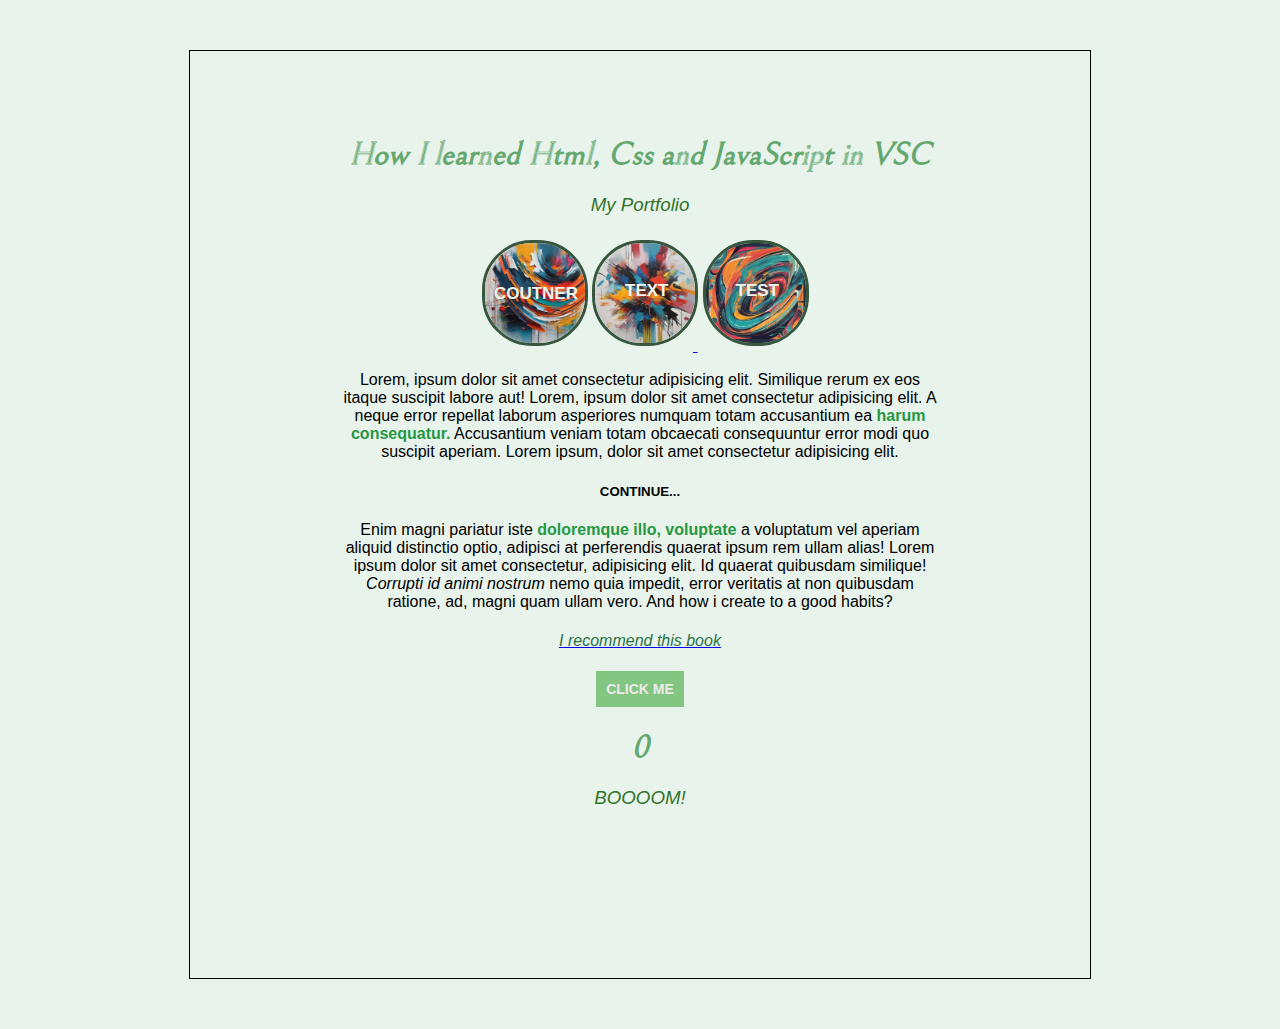
==== index.html @ 108fa0eb "edit_page" ====
<!DOCTYPE html>
<html lang="">

<head>
  <meta charset="UTF-8">
  <meta name="viewport" content="width=device-width, inicial-scale=1.0">
  <title>HTML, CSS a JS</title>
  <link rel="stylesheet" href="https://fonts.googleapis.com/css2?family=Bellefair&display=swap">
  <style>
    body {
      background-color:#e8f3eb;
      /* Svetlosivá farba pozadia */
      text-align:center;
      font-family:'Segoe UI', Tahoma, Geneva, Verdana, sans-serif;
    }
    h1
    {
      font-family:"Bellefair";
      color:rgb(100, 168, 112);
      
  
    }
    h3
    {
      font-family: 'Lucida Sans', 'Lucida Sans Regular', 'Lucida Grande', 'Lucida Sans Unicode', Geneva, Verdana, sans-serif;
      font-weight: 300;
      color: rgb(53, 116, 42);
    }
    h4{
      font-weight: 300;
      color: rgb(42, 116, 70);
      font-style: oblique;
    }
    h1,h3 {
      text-align: center;
      font-style: oblique;
    }
    button{
      padding: 10px;
      background-color:rgb(130, 198, 130);
      color: rgb(238, 234, 234);
      font-size: 14px;
      text-transform: uppercase;
      border: none;
      font-weight: 600;
     }
     button:hover,
     button:active {
      background-color: rgb(83, 183, 106);
      cursor:pointer;
     }
    img {
      width: 110px;
      border-radius:50px;
      border: 3px solid rgb(55, 86, 62);
      margin:5%;
     }
     strong{
      color: rgb(39, 151, 67);
     }
     article{
      border: 1px solid #000000;
      margin: 50px;
      margin-left: auto;
      margin-right: auto;
      padding: 150px;
      max-width: 600px;
      padding-top:5%;

     }
     a:hover img,
     a:active img {
      border-color:rgb(0, 0, 0);

     }
     img.AI_abstractcolorful {
      width: 100px;
      height: 100px;
      
     }

    img.image_container {
      width: 100px;
      height: 100px;
      position: relative;
      display: inline-block;
     }

     .image_container {
      position: relative;
      display: inline-block;
     }

     .overlay-text{
      position: absolute;
      top: 50%;
      left: 60%;
      transform: translate(-55%, -55%);
      color: #edf5eb;
      font-size: 17px;
      font-weight: bolder;
      text-transform: uppercase;
      
    
    }

    .overlay-text-1 {
      position: absolute;
      top: 40%;
      left: 40%;
      transform:translate(-10%, -10%);
      color: #edf5eb;
      font-size: 17px;
      font-weight: bolder;
      text-transform: uppercase;

    }
    
    .overlay_text_2 {
      position: absolute;
      top: 40%;
      left: 40%;
      transform: translate(-10%,-10%);
      color: #edf5eb;
      font-size: 17px;
      font-weight: bolder;
      text-transform: uppercase;
      
    }
  

     img.AI_abstract {
      width: 100px;
      height: 100px;
      
      
     }

     img.AI_dejavu {
      width: 100px;
      height: 100px;
     }

  </style>
</head>

<body>

  <article>

<header>

  <h1>How I learned Html, Css and JavaScript in VSC</h1>
  <h3>My Portfolio</h3>
  <div class="image_container">
  <a href="./javascript.html">
  <img class= AI_abstract src="./images/pixlr-image-generator-687a0a2b-77db-4cff-ad58-ace949e81edb.png" alt="JavaScript_prva">
     <div class="overlay-text">COUTNER</div>
  </a>
  </div>
  <div class="image_container">
   <a href="./javascript.html">
  <img class="AI_abstractcolorful" src="./images/pixlr-image-generator-77ec6012-0954-4608-b116-4dd4f49325db.png" alt="JavaScript_druha">
<div class="overlay-text-1">TEXT</div>
</div>

</a>
<div class="image_container">
  <a href="./javascript.html">
    <img class="AI_dejavu" src="./images/pixlr-image-generator-90095368-3bc5-4a4c-aa4b-d3820b32b9a5.png" alt="JavaScript_tretia">
 <div class="overlay_text_2">TEST</div>
  </div>
  </a>
</header>
  <p> 
      Lorem, ipsum dolor sit amet consectetur adipisicing elit. Similique rerum ex eos itaque suscipit
    labore aut! Lorem, ipsum dolor sit amet consectetur adipisicing elit. A neque error repellat laborum
    asperiores numquam totam accusantium ea <strong> harum consequatur.</strong> Accusantium veniam totam obcaecati consequuntur
    error modi quo suscipit aperiam. Lorem ipsum, dolor sit amet consectetur adipisicing elit.
   </p>
<h5>CONTINUE...</h5>

  <p> 
      Enim magni pariatur iste  <STRong>doloremque illo, voluptate</STRong> a voluptatum vel aperiam aliquid distinctio optio,
    adipisci at perferendis quaerat ipsum rem ullam alias! Lorem ipsum dolor sit amet consectetur,
    adipisicing elit. Id quaerat quibusdam similique!  <em>Corrupti id animi nostrum</em> nemo quia impedit, error
    veritatis at non quibusdam ratione, ad, magni quam ullam vero.
  And how i create to a good habits?
  </p> 



  <a href="https://www.martinus.sk/634267-atomove-navyky/785001" target="_blank"><h4>I recommend this book</h4></a>
    <button id="Clickbutton" onclick="clap ()">Click me</button>
    <h1 id="ClicksCounter">0</h1>
    <h3 id = "ClicksDescription">BOOOOM!</h3>
    <footer>


    </footer>

</article>
</body>

<script>
  var NumberOfClicks = 0
  function clap (){
    NumberOfClicks = NumberOfClicks + 1
    document.getElementById("ClicksCounter").textContent = NumberOfClicks
    if (NumberOfClicks == 10) {
      document.getElementById ("ClicksDescription").textContent = "THAT IS ENOUGH!"
    }
    if (NumberOfClicks == 15) {
      document.getElementById("ClicksDescription").textContent = "I AM SERIOUS!" 
    }
    if (NumberOfClicks == 17) {
      document.getElementById("ClicksDescription").textContent = "STOP IT!"
    }  
    if (NumberOfClicks == 20) {
      document.getElementById("ClicksDescription").textContent = "as you wish... YOU ARE LIKE A KID!"
    } 
    console.log("Klikol som")
    }

</script>

</html>
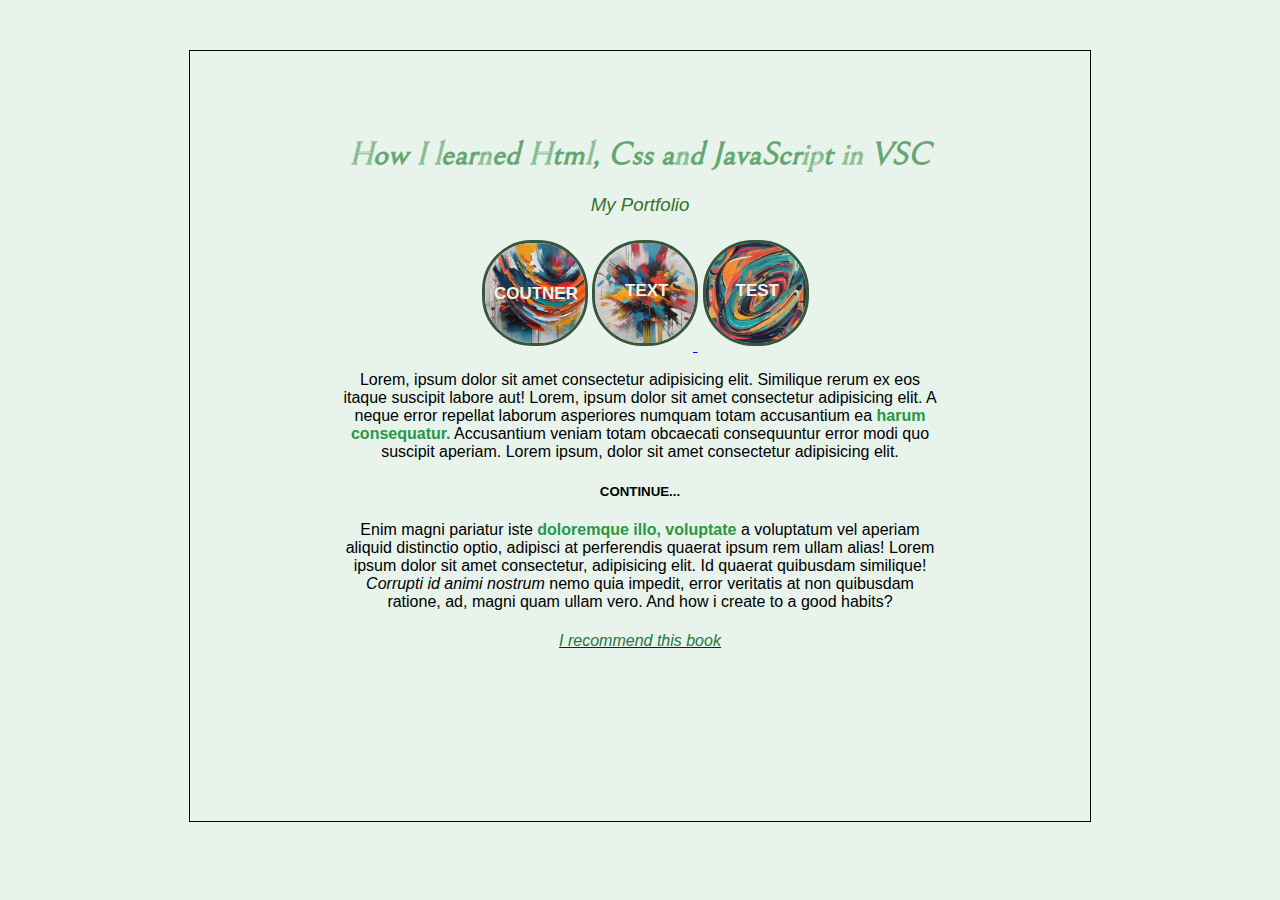
==== commit 8fc527cf: "edit_page" ====
--- a/index.html
+++ b/index.html
@@ -35,20 +35,8 @@
       text-align: center;
       font-style: oblique;
     }
-    button{
-      padding: 10px;
-      background-color:rgb(130, 198, 130);
-      color: rgb(238, 234, 234);
-      font-size: 14px;
-      text-transform: uppercase;
-      border: none;
-      font-weight: 600;
-     }
-     button:hover,
-     button:active {
-      background-color: rgb(83, 183, 106);
-      cursor:pointer;
-     }
+   
+  
     img {
       width: 110px;
       border-radius:50px;
@@ -191,9 +179,7 @@
 
 
   <a href="https://www.martinus.sk/634267-atomove-navyky/785001" target="_blank"><h4>I recommend this book</h4></a>
-    <button id="Clickbutton" onclick="clap ()">Click me</button>
-    <h1 id="ClicksCounter">0</h1>
-    <h3 id = "ClicksDescription">BOOOOM!</h3>
+
     <footer>
 
 
@@ -203,24 +189,7 @@
 </body>
 
 <script>
-  var NumberOfClicks = 0
-  function clap (){
-    NumberOfClicks = NumberOfClicks + 1
-    document.getElementById("ClicksCounter").textContent = NumberOfClicks
-    if (NumberOfClicks == 10) {
-      document.getElementById ("ClicksDescription").textContent = "THAT IS ENOUGH!"
-    }
-    if (NumberOfClicks == 15) {
-      document.getElementById("ClicksDescription").textContent = "I AM SERIOUS!" 
-    }
-    if (NumberOfClicks == 17) {
-      document.getElementById("ClicksDescription").textContent = "STOP IT!"
-    }  
-    if (NumberOfClicks == 20) {
-      document.getElementById("ClicksDescription").textContent = "as you wish... YOU ARE LIKE A KID!"
-    } 
-    console.log("Klikol som")
-    }
+
 
 </script>
 
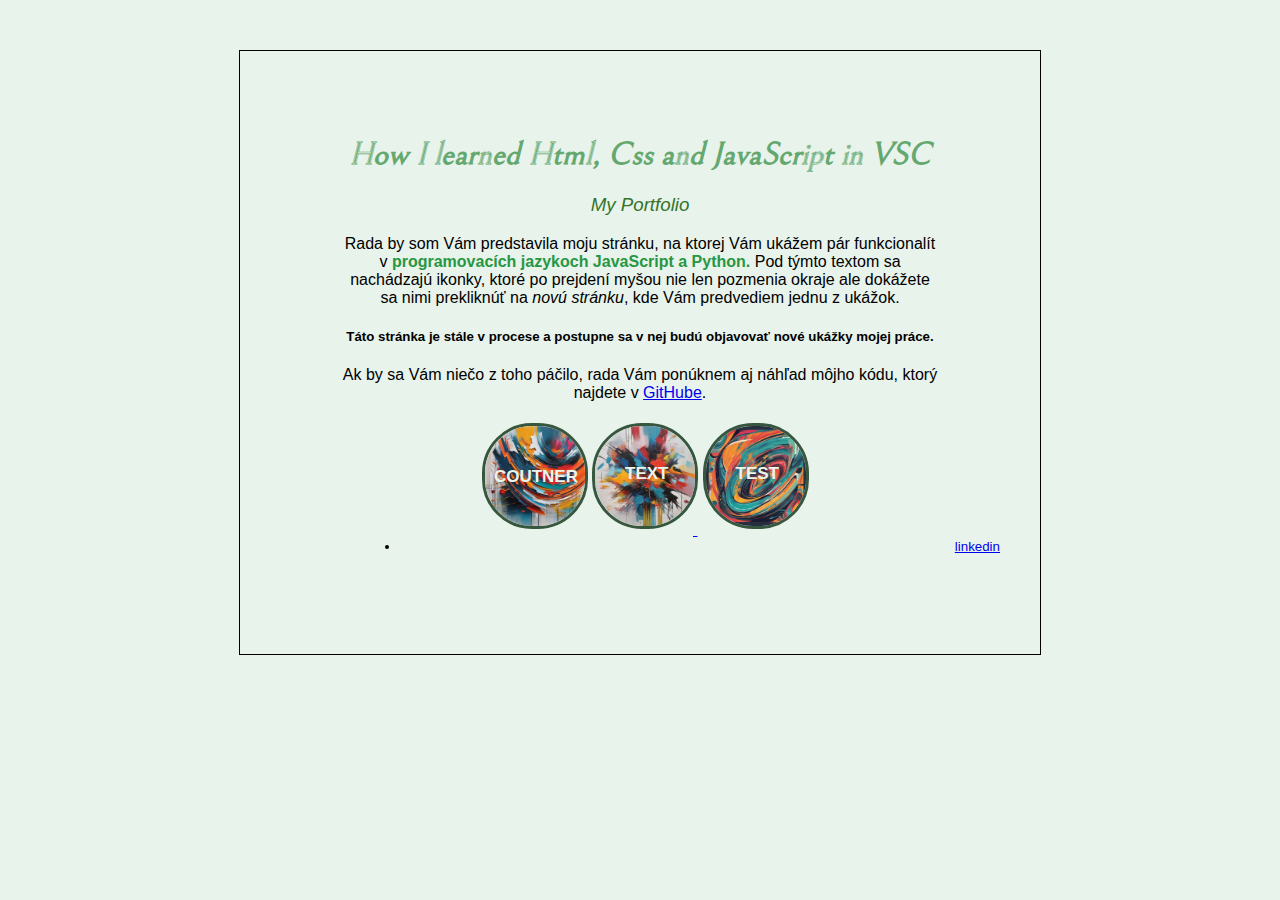
==== commit a42895b9: "edit_page" ====
--- a/index.html
+++ b/index.html
@@ -9,7 +9,7 @@
   <style>
     body {
       background-color:#e8f3eb;
-      /* Svetlosivá farba pozadia */
+      /* Svetlozelena farba pozadia */
       text-align:center;
       font-family:'Segoe UI', Tahoma, Geneva, Verdana, sans-serif;
     }
@@ -26,11 +26,14 @@
       font-weight: 300;
       color: rgb(53, 116, 42);
     }
-    h4{
-      font-weight: 300;
+
+    h4 {
+      font-weight: 100;
       color: rgb(42, 116, 70);
       font-style: oblique;
-    }
+      text-align: center;
+    }
+
     h1,h3 {
       text-align: center;
       font-style: oblique;
@@ -43,24 +46,30 @@
       border: 3px solid rgb(55, 86, 62);
       margin:5%;
      }
-     strong{
+     strong {
       color: rgb(39, 151, 67);
      }
+
+
+     /*okraje stranky */
      article{
       border: 1px solid #000000;
       margin: 50px;
       margin-left: auto;
       margin-right: auto;
-      padding: 150px;
+      padding: 100px;
       max-width: 600px;
       padding-top:5%;
 
      }
+
+     /*okraje ikoniek */
      a:hover img,
      a:active img {
       border-color:rgb(0, 0, 0);
 
      }
+     /* vlastnosti ikoniek - obrazkov na stranke */
      img.AI_abstractcolorful {
       width: 100px;
       height: 100px;
@@ -72,12 +81,16 @@
       height: 100px;
       position: relative;
       display: inline-block;
+      
      }
 
      .image_container {
       position: relative;
       display: inline-block;
-     }
+    
+     }
+
+     /* text v ikonach - obrazkoch */
 
      .overlay-text{
       position: absolute;
@@ -89,6 +102,7 @@
       font-weight: bolder;
       text-transform: uppercase;
       
+      
     
     }
 
@@ -101,6 +115,7 @@
       font-size: 17px;
       font-weight: bolder;
       text-transform: uppercase;
+      
 
     }
     
@@ -113,6 +128,7 @@
       font-size: 17px;
       font-weight: bolder;
       text-transform: uppercase;
+     
       
     }
   
@@ -127,7 +143,17 @@
      img.AI_dejavu {
       width: 100px;
       height: 100px;
-     }
+      
+     }
+      li {
+        text-align: right;
+        font-size: smaller;
+        position: relative;
+        bottom:50%;
+        right: -10%;
+
+        
+      }
 
   </style>
 </head>
@@ -140,51 +166,40 @@
 
   <h1>How I learned Html, Css and JavaScript in VSC</h1>
   <h3>My Portfolio</h3>
-  <div class="image_container">
-  <a href="./javascript.html">
-  <img class= AI_abstract src="./images/pixlr-image-generator-687a0a2b-77db-4cff-ad58-ace949e81edb.png" alt="JavaScript_prva">
-     <div class="overlay-text">COUTNER</div>
-  </a>
-  </div>
-  <div class="image_container">
-   <a href="./javascript.html">
-  <img class="AI_abstractcolorful" src="./images/pixlr-image-generator-77ec6012-0954-4608-b116-4dd4f49325db.png" alt="JavaScript_druha">
-<div class="overlay-text-1">TEXT</div>
-</div>
-
-</a>
-<div class="image_container">
-  <a href="./javascript.html">
-    <img class="AI_dejavu" src="./images/pixlr-image-generator-90095368-3bc5-4a4c-aa4b-d3820b32b9a5.png" alt="JavaScript_tretia">
- <div class="overlay_text_2">TEST</div>
-  </div>
-  </a>
+ 
 </header>
   <p> 
-      Lorem, ipsum dolor sit amet consectetur adipisicing elit. Similique rerum ex eos itaque suscipit
-    labore aut! Lorem, ipsum dolor sit amet consectetur adipisicing elit. A neque error repellat laborum
-    asperiores numquam totam accusantium ea <strong> harum consequatur.</strong> Accusantium veniam totam obcaecati consequuntur
-    error modi quo suscipit aperiam. Lorem ipsum, dolor sit amet consectetur adipisicing elit.
+    Rada by som Vám predstavila moju stránku, na ktorej Vám ukážem pár funkcionalít v  <strong>programovacích jazykoch JavaScript a Python.</strong> 
+    Pod týmto textom sa nachádzajú ikonky, ktoré po prejdení myšou nie len pozmenia okraje ale dokážete
+    sa nimi prekliknúť na  <em>novú stránku</em>, kde Vám predvediem jednu z ukážok. 
    </p>
-<h5>CONTINUE...</h5>
-
-  <p> 
-      Enim magni pariatur iste  <STRong>doloremque illo, voluptate</STRong> a voluptatum vel aperiam aliquid distinctio optio,
-    adipisci at perferendis quaerat ipsum rem ullam alias! Lorem ipsum dolor sit amet consectetur,
-    adipisicing elit. Id quaerat quibusdam similique!  <em>Corrupti id animi nostrum</em> nemo quia impedit, error
-    veritatis at non quibusdam ratione, ad, magni quam ullam vero.
-  And how i create to a good habits?
-  </p> 
-
-
-
-  <a href="https://www.martinus.sk/634267-atomove-navyky/785001" target="_blank"><h4>I recommend this book</h4></a>
+<h5>Táto stránka je stále v procese a postupne sa v nej budú objavovať nové ukážky mojej práce.</h5>
+
+  <p>Ak by sa Vám niečo z toho páčilo, rada Vám ponúknem aj náhľad môjho kódu, ktorý najdete v <a href="https://github.com/Wildlanna/my_project" target="_blank">GitHube</a>.</p> 
 
     <footer>
-
+      <div class="image_container">
+        <a href="./javascript.html">
+        <img class= AI_abstract src="./images/pixlr-image-generator-687a0a2b-77db-4cff-ad58-ace949e81edb.png" alt="JavaScript_prva">
+           <div class="overlay-text">COUTNER</div>
+        </a>
+        </div>
+        <div class="image_container">
+         <a href="./javascript.html">
+        <img class="AI_abstractcolorful" src="./images/pixlr-image-generator-77ec6012-0954-4608-b116-4dd4f49325db.png" alt="JavaScript_druha">
+      <div class="overlay-text-1">TEXT</div>
+      </div>
+      
+      </a>
+      <div class="image_container">
+        <a href="./javascript.html">
+          <img class="AI_dejavu" src="./images/pixlr-image-generator-90095368-3bc5-4a4c-aa4b-d3820b32b9a5.png" alt="JavaScript_tretia">
+       <div class="overlay_text_2">TEST</div>
+        </div>
+        </a>
 
     </footer>
-
+     <li><a href="https://www.linkedin.com/in/miriama-romanova/" target="_blank">linkedin</a></li>
 </article>
 </body>
 
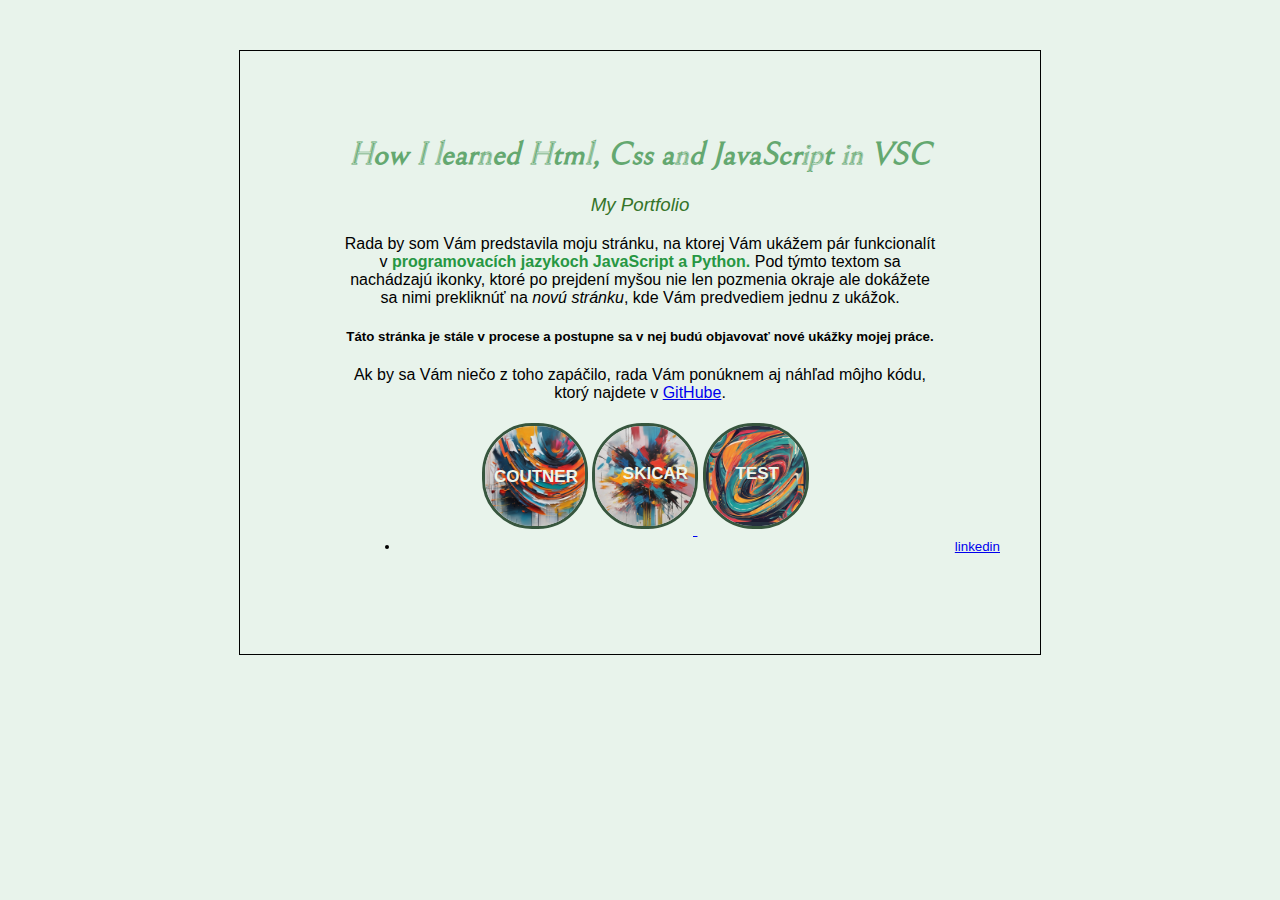
==== commit 22b726f0: "edit_page" ====
--- a/index.html
+++ b/index.html
@@ -175,19 +175,19 @@
    </p>
 <h5>Táto stránka je stále v procese a postupne sa v nej budú objavovať nové ukážky mojej práce.</h5>
 
-  <p>Ak by sa Vám niečo z toho páčilo, rada Vám ponúknem aj náhľad môjho kódu, ktorý najdete v <a href="https://github.com/Wildlanna/my_project" target="_blank">GitHube</a>.</p> 
+  <p>Ak by sa Vám niečo z toho zapáčilo, rada Vám ponúknem aj náhľad môjho kódu, ktorý najdete v <a href="https://github.com/Wildlanna/my_project" target="_blank">GitHube</a>.</p> 
 
     <footer>
       <div class="image_container">
-        <a href="./javascript.html">
+        <a href="./counter.html">
         <img class= AI_abstract src="./images/pixlr-image-generator-687a0a2b-77db-4cff-ad58-ace949e81edb.png" alt="JavaScript_prva">
            <div class="overlay-text">COUTNER</div>
         </a>
         </div>
         <div class="image_container">
-         <a href="./javascript.html">
+         <a href="./skicar.html">
         <img class="AI_abstractcolorful" src="./images/pixlr-image-generator-77ec6012-0954-4608-b116-4dd4f49325db.png" alt="JavaScript_druha">
-      <div class="overlay-text-1">TEXT</div>
+      <div class="overlay-text-1">SKICAR</div>
       </div>
       
       </a>
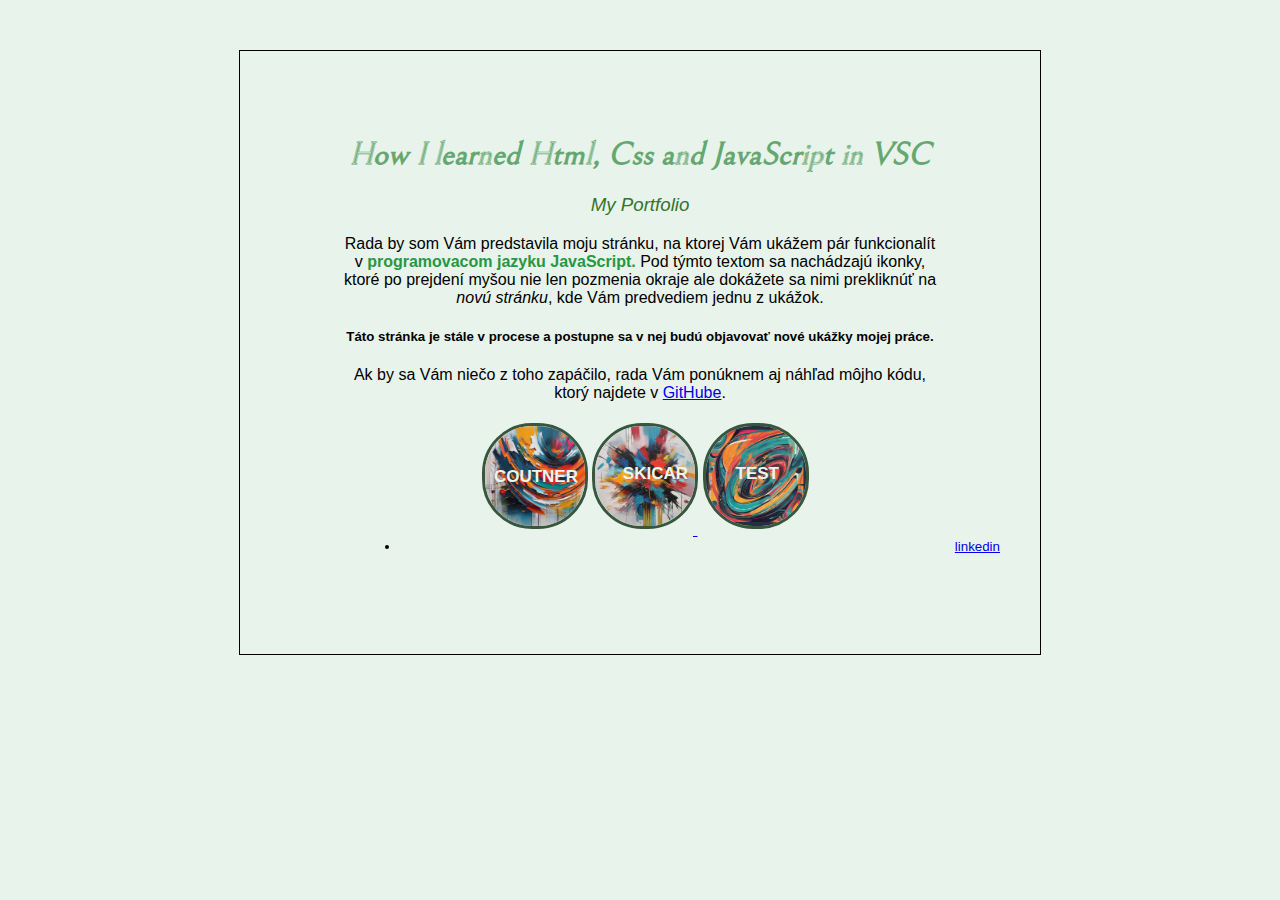
==== commit 3427504f: "counter" ====
--- a/index.html
+++ b/index.html
@@ -169,7 +169,7 @@
  
 </header>
   <p> 
-    Rada by som Vám predstavila moju stránku, na ktorej Vám ukážem pár funkcionalít v  <strong>programovacích jazykoch JavaScript a Python.</strong> 
+    Rada by som Vám predstavila moju stránku, na ktorej Vám ukážem pár funkcionalít v  <strong>programovacom jazyku JavaScript.</strong> 
     Pod týmto textom sa nachádzajú ikonky, ktoré po prejdení myšou nie len pozmenia okraje ale dokážete
     sa nimi prekliknúť na  <em>novú stránku</em>, kde Vám predvediem jednu z ukážok. 
    </p>
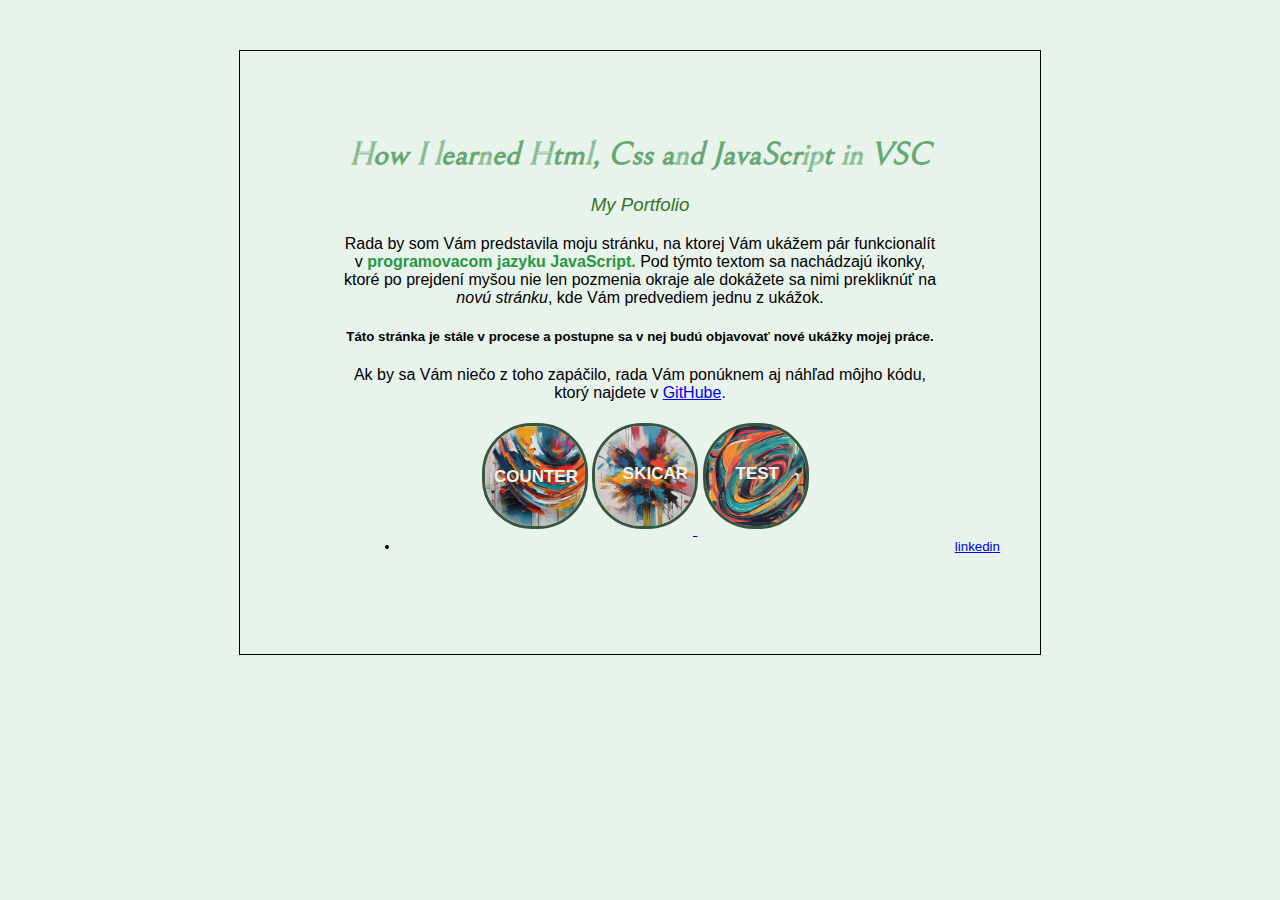
==== commit e24989f9: "new day" ====
--- a/index.html
+++ b/index.html
@@ -179,20 +179,20 @@
 
     <footer>
       <div class="image_container">
-        <a href="./counter.html">
+        <a href="./counter.html" title="Click on the Counter">
         <img class= AI_abstract src="./images/pixlr-image-generator-687a0a2b-77db-4cff-ad58-ace949e81edb.png" alt="JavaScript_prva">
-           <div class="overlay-text">COUTNER</div>
+           <div class="overlay-text">COUNTER</div>
         </a>
         </div>
         <div class="image_container">
-         <a href="./skicar.html">
+         <a href="./skicar.html" title="Click on the Skicar">
         <img class="AI_abstractcolorful" src="./images/pixlr-image-generator-77ec6012-0954-4608-b116-4dd4f49325db.png" alt="JavaScript_druha">
       <div class="overlay-text-1">SKICAR</div>
       </div>
       
       </a>
       <div class="image_container">
-        <a href="./javascript.html">
+        <a href="./javascript.html" title="Click on the Test">
           <img class="AI_dejavu" src="./images/pixlr-image-generator-90095368-3bc5-4a4c-aa4b-d3820b32b9a5.png" alt="JavaScript_tretia">
        <div class="overlay_text_2">TEST</div>
         </div>
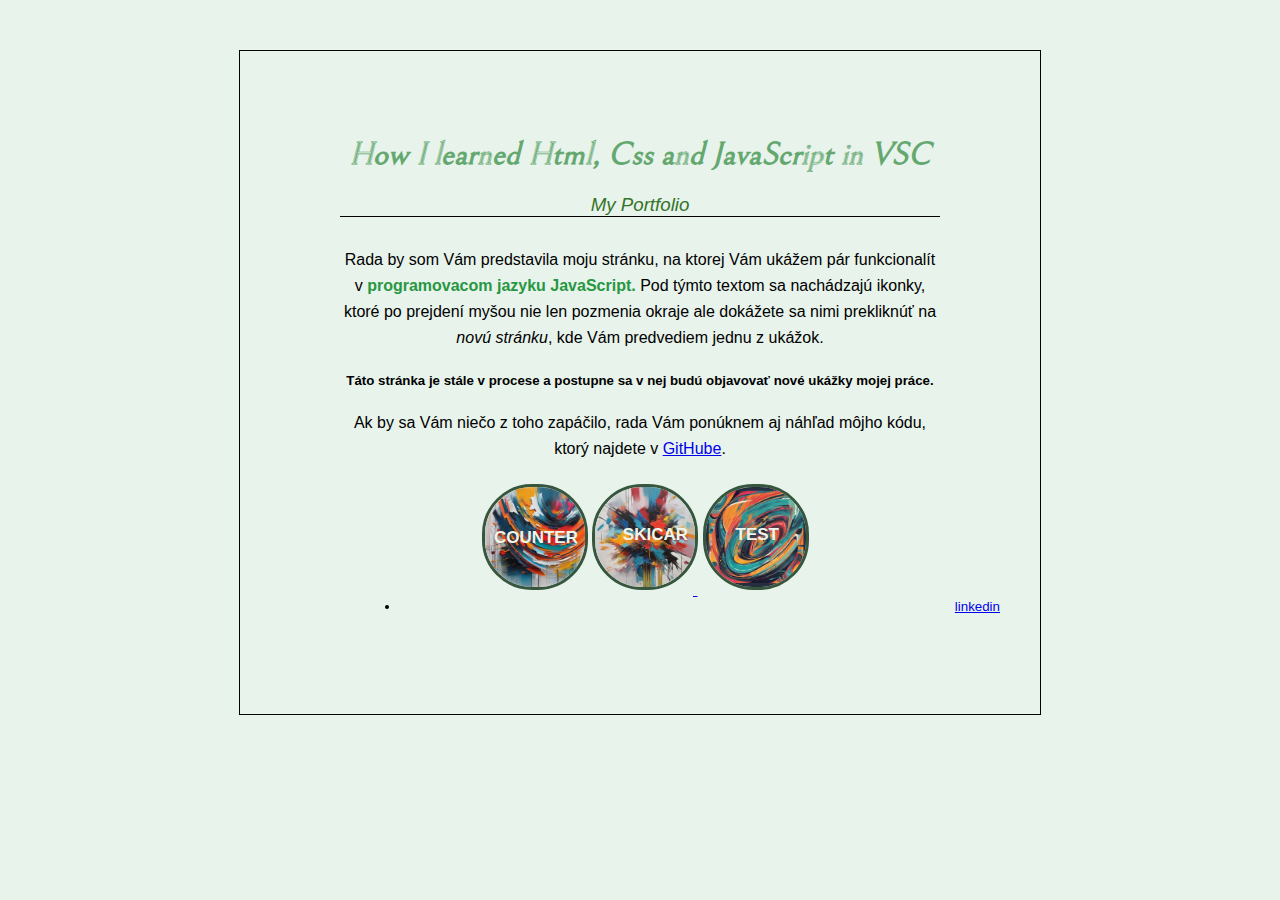
==== commit cac258bf: "new folders for CSS" ====
--- a/index.html
+++ b/index.html
@@ -5,157 +5,8 @@
   <meta charset="UTF-8">
   <meta name="viewport" content="width=device-width, inicial-scale=1.0">
   <title>HTML, CSS a JS</title>
+  <link rel="stylesheet" href="CSS/style_index.css">
   <link rel="stylesheet" href="https://fonts.googleapis.com/css2?family=Bellefair&display=swap">
-  <style>
-    body {
-      background-color:#e8f3eb;
-      /* Svetlozelena farba pozadia */
-      text-align:center;
-      font-family:'Segoe UI', Tahoma, Geneva, Verdana, sans-serif;
-    }
-    h1
-    {
-      font-family:"Bellefair";
-      color:rgb(100, 168, 112);
-      
-  
-    }
-    h3
-    {
-      font-family: 'Lucida Sans', 'Lucida Sans Regular', 'Lucida Grande', 'Lucida Sans Unicode', Geneva, Verdana, sans-serif;
-      font-weight: 300;
-      color: rgb(53, 116, 42);
-    }
-
-    h4 {
-      font-weight: 100;
-      color: rgb(42, 116, 70);
-      font-style: oblique;
-      text-align: center;
-    }
-
-    h1,h3 {
-      text-align: center;
-      font-style: oblique;
-    }
-   
-  
-    img {
-      width: 110px;
-      border-radius:50px;
-      border: 3px solid rgb(55, 86, 62);
-      margin:5%;
-     }
-     strong {
-      color: rgb(39, 151, 67);
-     }
-
-
-     /*okraje stranky */
-     article{
-      border: 1px solid #000000;
-      margin: 50px;
-      margin-left: auto;
-      margin-right: auto;
-      padding: 100px;
-      max-width: 600px;
-      padding-top:5%;
-
-     }
-
-     /*okraje ikoniek */
-     a:hover img,
-     a:active img {
-      border-color:rgb(0, 0, 0);
-
-     }
-     /* vlastnosti ikoniek - obrazkov na stranke */
-     img.AI_abstractcolorful {
-      width: 100px;
-      height: 100px;
-      
-     }
-
-    img.image_container {
-      width: 100px;
-      height: 100px;
-      position: relative;
-      display: inline-block;
-      
-     }
-
-     .image_container {
-      position: relative;
-      display: inline-block;
-    
-     }
-
-     /* text v ikonach - obrazkoch */
-
-     .overlay-text{
-      position: absolute;
-      top: 50%;
-      left: 60%;
-      transform: translate(-55%, -55%);
-      color: #edf5eb;
-      font-size: 17px;
-      font-weight: bolder;
-      text-transform: uppercase;
-      
-      
-    
-    }
-
-    .overlay-text-1 {
-      position: absolute;
-      top: 40%;
-      left: 40%;
-      transform:translate(-10%, -10%);
-      color: #edf5eb;
-      font-size: 17px;
-      font-weight: bolder;
-      text-transform: uppercase;
-      
-
-    }
-    
-    .overlay_text_2 {
-      position: absolute;
-      top: 40%;
-      left: 40%;
-      transform: translate(-10%,-10%);
-      color: #edf5eb;
-      font-size: 17px;
-      font-weight: bolder;
-      text-transform: uppercase;
-     
-      
-    }
-  
-
-     img.AI_abstract {
-      width: 100px;
-      height: 100px;
-      
-      
-     }
-
-     img.AI_dejavu {
-      width: 100px;
-      height: 100px;
-      
-     }
-      li {
-        text-align: right;
-        font-size: smaller;
-        position: relative;
-        bottom:50%;
-        right: -10%;
-
-        
-      }
-
-  </style>
 </head>
 
 <body>
--- a/CSS/style_index.css
+++ b/CSS/style_index.css
@@ -0,0 +1,155 @@
+body {
+    background-color:#e8f3eb;
+    /* Svetlozelena farba pozadia */
+    text-align:center;
+    font-family:'Segoe UI', Tahoma, Geneva, Verdana, sans-serif;
+  }
+  h1
+  {
+    font-family:"Bellefair";
+    color:rgb(100, 168, 112);
+    
+
+  }
+  h3
+  {
+    font-family: 'Lucida Sans', 'Lucida Sans Regular', 'Lucida Grande', 'Lucida Sans Unicode', Geneva, Verdana, sans-serif;
+    font-weight: 300;
+    color: rgb(53, 116, 42);
+    border-bottom: 1px solid #000000;
+    margin-bottom: 30px;
+
+  }
+
+  h4 {
+    font-weight: 100;
+    color: rgb(42, 116, 70);
+    font-style: oblique;
+    text-align: center;
+  }
+
+  h1,h3 {
+    text-align: center;
+    font-style: oblique;
+  }
+ 
+
+  img {
+    width: 110px;
+    border-radius:50px;
+    border: 3px solid rgb(55, 86, 62);
+    margin:5%;
+   }
+   strong {
+    color: rgb(39, 151, 67);
+   }
+
+
+   /*okraje stranky */
+   article{
+    border: 1px solid #000000;
+    margin: 50px;
+    margin-left: auto;
+    margin-right: auto;
+    padding: 100px;
+    max-width: 600px;
+    padding-top:5%;
+
+   }
+
+   /*okraje ikoniek */
+   a:hover img,
+   a:active img {
+    border-color:rgb(0, 0, 0);
+
+   }
+   /* vlastnosti ikoniek - obrazkov na stranke */
+   img.AI_abstractcolorful {
+    width: 100px;
+    height: 100px;
+    
+   }
+
+  img.image_container {
+    width: 100px;
+    height: 100px;
+    position: relative;
+    display: inline-block;
+    
+   }
+
+   .image_container {
+    position: relative;
+    display: inline-block;
+  
+   }
+
+   /* text v ikonach - obrazkoch */
+
+   .overlay-text{
+    position: absolute;
+    top: 50%;
+    left: 60%;
+    transform: translate(-55%, -55%);
+    color: #edf5eb;
+    font-size: 17px;
+    font-weight: bolder;
+    text-transform: uppercase;
+    
+    
+  
+  }
+
+  .overlay-text-1 {
+    position: absolute;
+    top: 40%;
+    left: 40%;
+    transform:translate(-10%, -10%);
+    color: #edf5eb;
+    font-size: 17px;
+    font-weight: bolder;
+    text-transform: uppercase;
+    
+
+  }
+  
+  .overlay_text_2 {
+    position: absolute;
+    top: 40%;
+    left: 40%;
+    transform: translate(-10%,-10%);
+    color: #edf5eb;
+    font-size: 17px;
+    font-weight: bolder;
+    text-transform: uppercase;
+   
+    
+  }
+
+
+   img.AI_abstract {
+    width: 100px;
+    height: 100px;
+    
+    
+   }
+
+   img.AI_dejavu {
+    width: 100px;
+    height: 100px;
+    
+   }
+    li {
+      text-align: right;
+      font-size: smaller;
+      position: relative;
+      bottom:50%;
+      right: -10%;
+
+      
+    }
+
+    p {
+        line-height:26px;
+
+    }
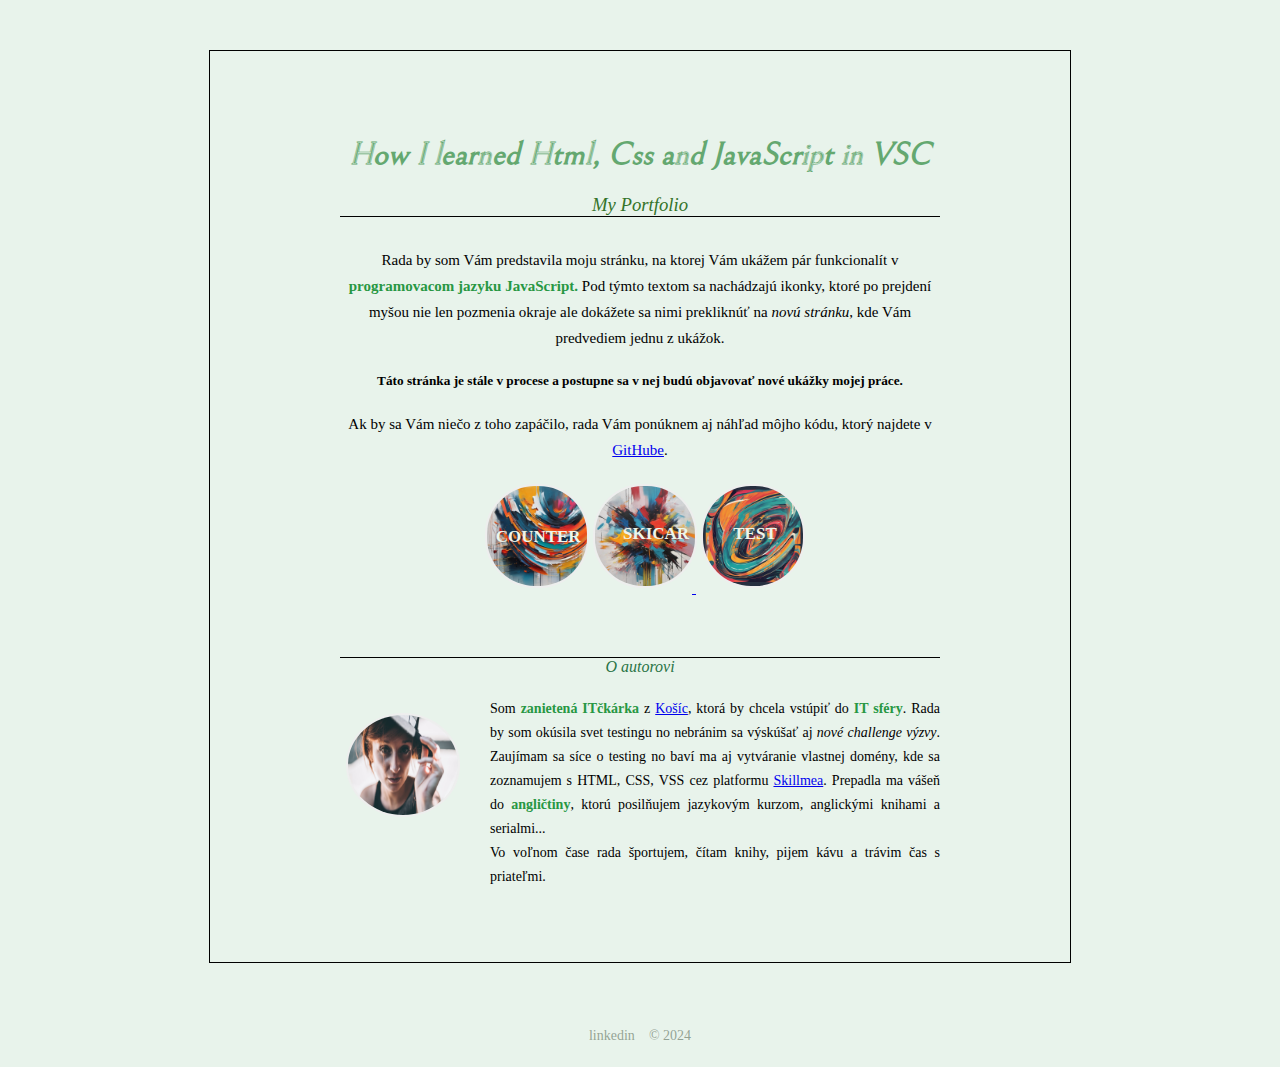
==== commit 8ac19351: "edit_footer" ====
--- a/index.html
+++ b/index.html
@@ -28,7 +28,6 @@
 
   <p>Ak by sa Vám niečo z toho zapáčilo, rada Vám ponúknem aj náhľad môjho kódu, ktorý najdete v <a href="https://github.com/Wildlanna/my_project" target="_blank">GitHube</a>.</p> 
 
-    <footer>
       <div class="image_container">
         <a href="./counter.html" title="Click on the Counter">
         <img class= AI_abstract src="./images/pixlr-image-generator-687a0a2b-77db-4cff-ad58-ace949e81edb.png" alt="JavaScript_prva">
@@ -47,11 +46,34 @@
           <img class="AI_dejavu" src="./images/pixlr-image-generator-90095368-3bc5-4a4c-aa4b-d3820b32b9a5.png" alt="JavaScript_tretia">
        <div class="overlay_text_2">TEST</div>
         </div>
-        </a>
+      </a>
+
+      <footer class="post_footer">
+          <h4>O autorovi</h4>
+          <div class="byline">
+              <a href="#" class="photo">
+                <img src="images/photography.jpg" height="100" width="100" alt="My photo">
+              </a>
+
+              <div class="biography"></div>
+                <p class="about_me">Som<strong> zanietená ITčkárka</strong> z <a href="#">Košíc</a>, ktorá by chcela vstúpiť do <strong>IT sféry</strong>. 
+                  Rada by som okúsila svet testingu no nebránim sa výskúšať aj <em>nové challenge výzvy</em>. Zaujímam sa síce o testing no baví ma aj
+                   vytváranie vlastnej domény, kde sa zoznamujem s HTML, CSS, VSS cez platformu <a href="#">Skillmea</a>. Prepadla ma vášeň 
+                   do <strong>angličtiny</strong>, ktorú posilňujem jazykovým kurzom, anglickými knihami a serialmi... <br>
+                   Vo voľnom čase rada športujem, čítam knihy, pijem kávu a trávim čas s priateľmi.  </p>
+
+
+          </div>
+      </footer>
+    </article>
+    <footer class="global-footer">
+       <a class= "linkedin" href="https://www.linkedin.com/in/miriama-romanova/" target="_blank">linkedin</a>
+      &nbsp;&nbsp;
+      &copy; 2024
+
+
 
     </footer>
-     <li><a href="https://www.linkedin.com/in/miriama-romanova/" target="_blank">linkedin</a></li>
-</article>
 </body>
 
 <script>
--- a/CSS/style_index.css
+++ b/CSS/style_index.css
@@ -2,7 +2,8 @@
     background-color:#e8f3eb;
     /* Svetlozelena farba pozadia */
     text-align:center;
-    font-family:'Segoe UI', Tahoma, Geneva, Verdana, sans-serif;
+    font-family:'Segoe UI', Tahoma;
+    -webkit-font-smoothing: antialiased;
   }
   h1
   {
@@ -13,7 +14,7 @@
   }
   h3
   {
-    font-family: 'Lucida Sans', 'Lucida Sans Regular', 'Lucida Grande', 'Lucida Sans Unicode', Geneva, Verdana, sans-serif;
+    font-family: 'Lucida Sans', 'Lucida Sans Unicode';
     font-weight: 300;
     color: rgb(53, 116, 42);
     border-bottom: 1px solid #000000;
@@ -25,7 +26,7 @@
     font-weight: 100;
     color: rgb(42, 116, 70);
     font-style: oblique;
-    text-align: center;
+    
   }
 
   h1,h3 {
@@ -37,7 +38,7 @@
   img {
     width: 110px;
     border-radius:50px;
-    border: 3px solid rgb(55, 86, 62);
+    border: 2px solid #eee;
     margin:5%;
    }
    strong {
@@ -51,9 +52,10 @@
     margin: 50px;
     margin-left: auto;
     margin-right: auto;
-    padding: 100px;
+    padding: 130px;
     max-width: 600px;
     padding-top:5%;
+    padding-bottom:1%;
 
    }
 
@@ -148,8 +150,51 @@
 
       
     }
-
     p {
         line-height:26px;
+        font-size: 15px;
 
     }
+   .post_footer {
+    width: 600px;
+    margin: 60px auto;
+  }
+  .post_footer h4 {  
+    font-size: 16px;
+    text-align:center;
+    border-top: 1px solid #000000;
+    
+    
+
+  }
+  .photo {
+    float: left;
+    margin-top: 10px;
+  }
+  .photo img {
+    border-radius: 50%;
+    border: 2px solid #eee;
+  }
+
+  .byline h4, 
+  .about_me {
+    font-size: 14px;
+    line-height: 24px;
+    margin-left: 150px;
+    text-align: justify;
+
+  }
+  .global-footer {
+    color: rgba(119, 136, 119, 0.748);
+    font-size: 14px;
+    margin-right: 0%;
+    padding: 15px 10px;
+
+  }
+  .linkedin {
+    color: rgba(119, 136, 119, 0.748);
+    text-decoration: none;
+  }
+  
+  
+    
